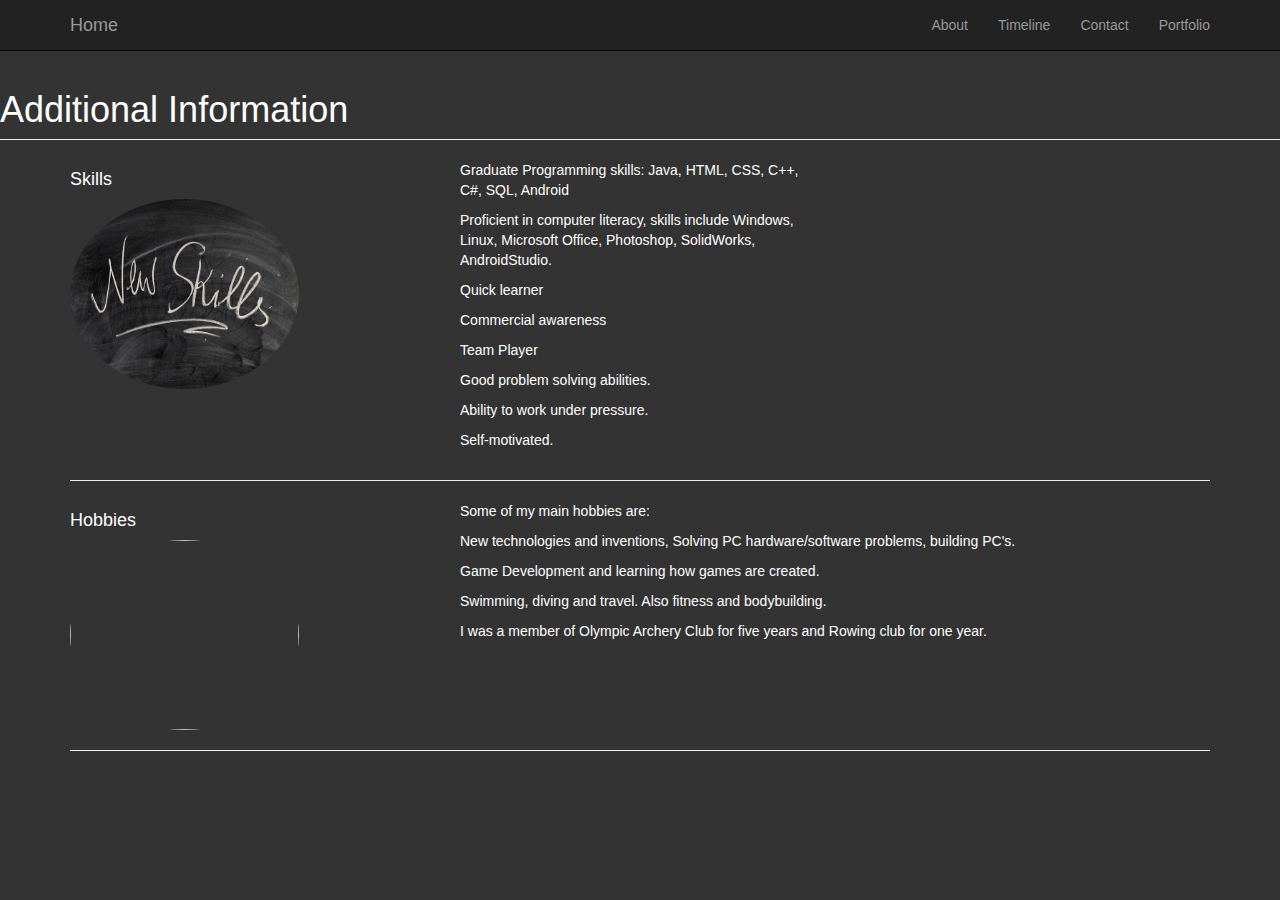
==== about.html @ 3bebafb3 "web" ====
<!DOCTYPE html>
<html lang="en">

<head>

    <meta charset="utf-8">
    <meta http-equiv="X-UA-Compatible" content="IE=edge">
    <meta name="viewport" content="width=device-width, initial-scale=1">
    <meta name="description" content="">
    <meta name="author" content="">

    <title>Portfolio Project</title>

    <!-- Bootstrap Core CSS -->
    <link href="css/bootstrap.min.css" rel="stylesheet">

    <!-- Custom CSS -->
    <link href="css/modern-business.css" rel="stylesheet">

    <!-- Custom Fonts -->
    <link href="font-awesome/css/font-awesome.min.css" rel="stylesheet" type="text/css">

    <!-- HTML5 Shim and Respond.js IE8 support of HTML5 elements and media queries -->
    <!-- WARNING: Respond.js doesn't work if you view the page via file:// -->
    <!--[if lt IE 9]>
        <script src="https://oss.maxcdn.com/libs/html5shiv/3.7.0/html5shiv.js"></script>
        <script src="https://oss.maxcdn.com/libs/respond.js/1.4.2/respond.min.js"></script>
    <![endif]-->

</head>

<body>

    <!-- Navigation -->
    <nav class="navbar navbar-inverse navbar-fixed-top" role="navigation">
        <div class="container">
            
            <!-- Collect the nav links, forms, and other content for toggling -->
            <div class="navbar-header">
                <button type="button" class="navbar-toggle" data-toggle="collapse" data-target="#bs-example-navbar-collapse-1">
                    <span class="sr-only">Toggle navigation</span>
                    <span class="icon-bar"></span>
                    <span class="icon-bar"></span>
                    <span class="icon-bar"></span>
                </button>
                <a class="navbar-brand" href="index.html">Home</a>
            </div>
            <!-- Collect the nav links, forms, and other content for toggling -->
            <div class="collapse navbar-collapse" id="bs-example-navbar-collapse-1">
                <ul class="nav navbar-nav navbar-right">
                    <li>
                        <a href="about.html">About</a>
                    </li>
                    <li>
                        <a href="services.html">Timeline</a>
                    </li>
                    <li>
                        <a href="contact.html">Contact</a>
                    </li>
                    
                    <li>
                        <a href="portfolio-1-col.html">Portfolio</a>
                    </li>
                            
</ul>
                    </li>
                 </ul>
            </div>
            <!-- /.navbar-collapse -->
        </div>
        <!-- /.container -->
    </nav>
<!-- Page Heading/Breadcrumbs -->
        <div class="row">
            <div class="col-lg-12">
                <h1 class="page-header">Additional Information
                    <small></small>
                </h1>
                
            </div>
        </div>
        <!-- /.row -->
    <!-- Page Content -->
    <div class="container">

        <!-- Skills Content -->
        <div class="row">
            <div class="col-sm-4">
			<h4>Skills</h4>
            <img class="img-circle" src="./resources/skill.jpg" alt="" width="229" height="190">
            </div>
            <div class="col-sm-4">
                
				
				<p>Graduate Programming skills: Java, HTML, CSS, C++, C#, SQL, Android</p>
				<p>Proficient in computer literacy, skills include Windows, Linux, Microsoft Office, Photoshop, SolidWorks, AndroidStudio. </p>
				<p>Quick learner</p>
				<p>Commercial awareness</p>
				<p>Team Player</p>
				<p>Good problem solving abilities.</p>
				<p>Ability to work under pressure.</p>
				<p>Self-motivated.</p>
				
				
				
				
				
            </div>
			<div class="col-sm-4">
			
            </div>
        </div>
        <!-- /.row -->
		<hr>
		
		<!-- Skills Content -->
        <div class="row">
            <div class="col-sm-4">
			<h4>Hobbies</h4>
            <img class="img-circle" src="./resources/bg.jpg" alt="" width="229" height="190">
            </div>
            <div class="col-sm-8">
				<p>Some of my main hobbies are:</p>
				<p>New technologies and inventions, Solving PC hardware/software problems, building PC's. </p>
				
				<p>Game Development and  learning how games are created.</p>
				<p>Swimming, diving and travel. Also fitness and bodybuilding.</p>
				<p>I was a member of Olympic Archery Club for five years and Rowing club for one year.</p>			 
				
            </div>
			
			
        </div>
        <!-- /.row -->
		
		

       

        <hr>

        <!-- Footer -->
        <footer>
            <div class="row">
                <div class="col-lg-12">
                    <p></p>
                </div>
            </div>
        </footer>

    </div>
    <!-- /.container -->

    <!-- jQuery -->
    <script src="js/jquery.js"></script>

    <!-- Bootstrap Core JavaScript -->
    <script src="js/bootstrap.min.js"></script>

</body>

</html>
---- css/modern-business.css ----
/*!
 * Start Bootstrap - Modern Business HTML Template (http://startbootstrap.com)
 * Code licensed under the Apache License v2.0.
 * For details, see http://www.apache.org/licenses/LICENSE-2.0.
 */

/* Global Styles */

html,
body {
    height: 100%;
}

body {
    padding-top: 50px; /* Required padding for .navbar-fixed-top. Remove if using .navbar-static-top. Change if height of navigation changes. */
}

.img-portfolio {
    margin-bottom: 30px;
}

.img-hover:hover {
    opacity: 0.8;
}

/* Home Page Carousel */

header.carousel {
    height: 50%;
}

header.carousel .item,
header.carousel .item.active,
header.carousel .carousel-inner {
    height: 100%;
}

header.carousel .fill {
    width: 100%;
    height: 100%;
    background-position: center;
    background-size: cover;
}

/* 404 Page Styles */

.error-404 {
    font-size: 100px;
}

/* Pricing Page Styles */

.price {
    display: block;
    font-size: 50px;
    line-height: 50px;
}

.price sup {
    top: -20px;
    left: 2px;
    font-size: 20px;
}

.period {
    display: block;
    font-style: italic;
}

/* Footer Styles */

footer {
    margin: 50px 0;
}

/* Responsive Styles */

@media(max-width:991px) {
    .customer-img,
    .img-related {
        margin-bottom: 30px;
    }
}

@media(max-width:767px) {
    .img-portfolio {
        margin-bottom: 15px;
    }

    header.carousel .carousel {
        height: 70%;
    }
}

timeline {
  list-style: none;
  padding: 20px 0 20px;
  position: relative;
}

.timeline:before {
  top: 0;
  bottom: 0;
  position: absolute;
  content: " ";
  width: 3px;
  background-color: #eeeeee;
  left: 50%;
  margin-left: -1.5px;
}

.timeline > li {
  margin-bottom: 20px;
  position: relative;
}

.timeline > li:before,
.timeline > li:after {
  content: " ";
  display: table;
}

.timeline > li:after {
  clear: both;
}

.timeline > li:before,
.timeline > li:after {
  content: " ";
  display: table;
}

.timeline > li:after {
  clear: both;
}

.timeline > li > .timeline-panel {
  width: 46%;
  float: left;
  border: 1px solid #d4d4d4;
  border-radius: 2px;
  padding: 20px;
  position: relative;
  -webkit-box-shadow: 0 1px 6px rgba(0, 0, 0, 0.175);
  box-shadow: 0 1px 6px rgba(0, 0, 0, 0.175);
}

.timeline > li > .timeline-panel:before {
  position: absolute;
  top: 26px;
  right: -15px;
  display: inline-block;
  border-top: 15px solid transparent;
  border-left: 15px solid #ccc;
  border-right: 0 solid #ccc;
  border-bottom: 15px solid transparent;
  content: " ";
}

.timeline > li > .timeline-panel:after {
  position: absolute;
  top: 27px;
  right: -14px;
  display: inline-block;
  border-top: 14px solid transparent;
  border-left: 14px solid #fff;
  border-right: 0 solid #fff;
  border-bottom: 14px solid transparent;
  content: " ";
}

.timeline > li > .timeline-badge {
  color: #fff;
  width: 50px;
  height: 50px;
  line-height: 50px;
  font-size: 1.4em;
  text-align: center;
  position: absolute;
  top: 16px;
  left: 50%;
  margin-left: -25px;
  background-color: #999999;
  z-index: 100;
  border-top-right-radius: 50%;
  border-top-left-radius: 50%;
  border-bottom-right-radius: 50%;
  border-bottom-left-radius: 50%;
}

.timeline > li.timeline-inverted > .timeline-panel {
  float: right;
}

.timeline > li.timeline-inverted > .timeline-panel:before {
  border-left-width: 0;
  border-right-width: 15px;
  left: -15px;
  right: auto;
}

.timeline > li.timeline-inverted > .timeline-panel:after {
  border-left-width: 0;
  border-right-width: 14px;
  left: -14px;
  right: auto;
}

.timeline-badge.primary {
  background-color: #2e6da4 !important;
}

.timeline-badge.success {
  background-color: #3f903f !important;
}

.timeline-badge.warning {
  background-color: #f0ad4e !important;
}

.timeline-badge.danger {
  background-color: #d9534f !important;
}

.timeline-badge.info {
  background-color: #5bc0de !important;
}

.timeline-title {
  margin-top: 0;
  color: inherit;
}

.timeline-body > p,
.timeline-body > ul {
  margin-bottom: 0;
}

.timeline-body > p + p {
  margin-top: 5px;
}
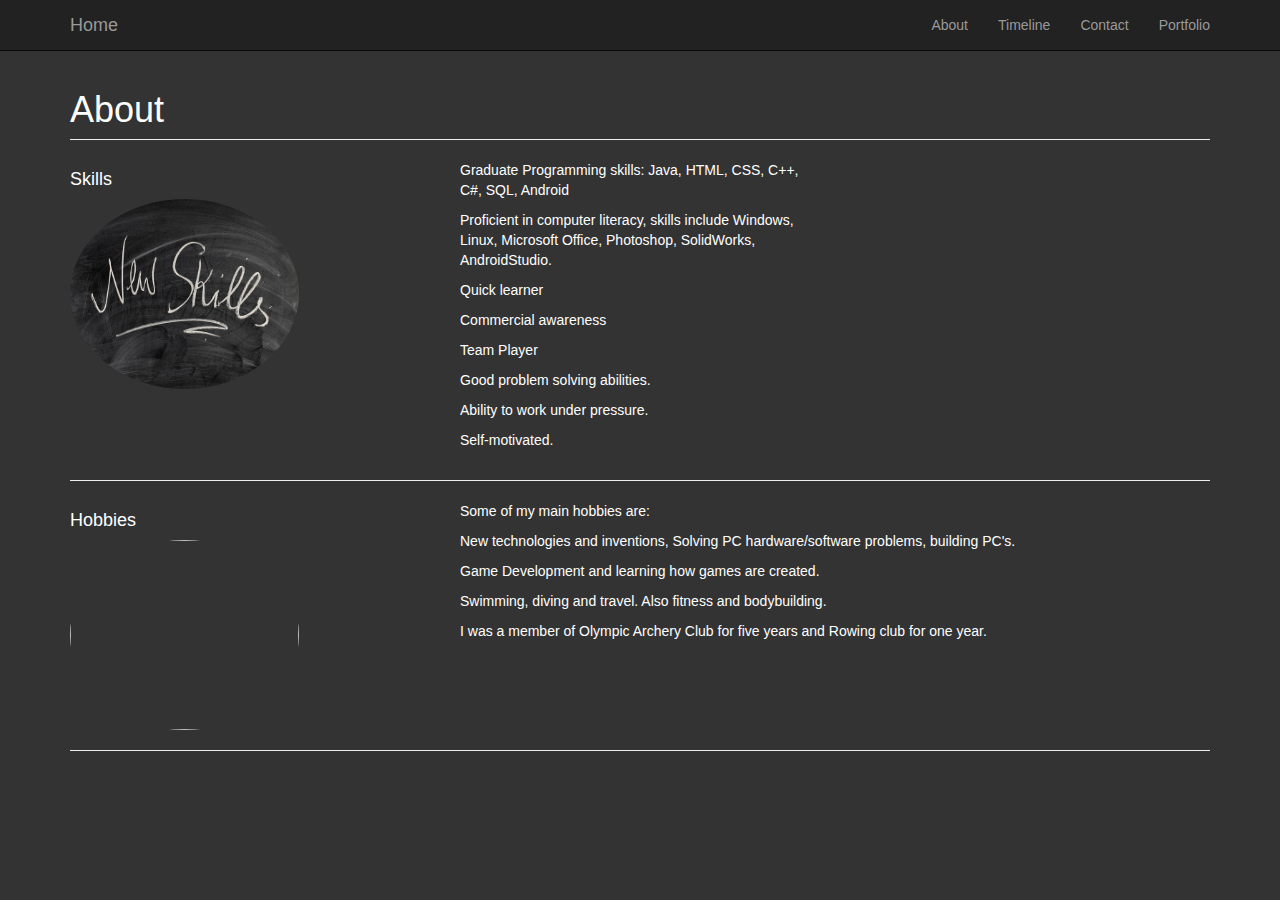
==== commit cb101c60: "final" ====
--- a/about.html
+++ b/about.html
@@ -70,18 +70,18 @@
         </div>
         <!-- /.container -->
     </nav>
+	<div class="container">
 <!-- Page Heading/Breadcrumbs -->
         <div class="row">
             <div class="col-lg-12">
-                <h1 class="page-header">Additional Information
+                <h1 class="page-header">About
                     <small></small>
                 </h1>
                 
             </div>
         </div>
-        <!-- /.row -->
-    <!-- Page Content -->
-    <div class="container">
+        <!-- /.row -->    <!-- Page Content -->
+    
 
         <!-- Skills Content -->
         <div class="row">
